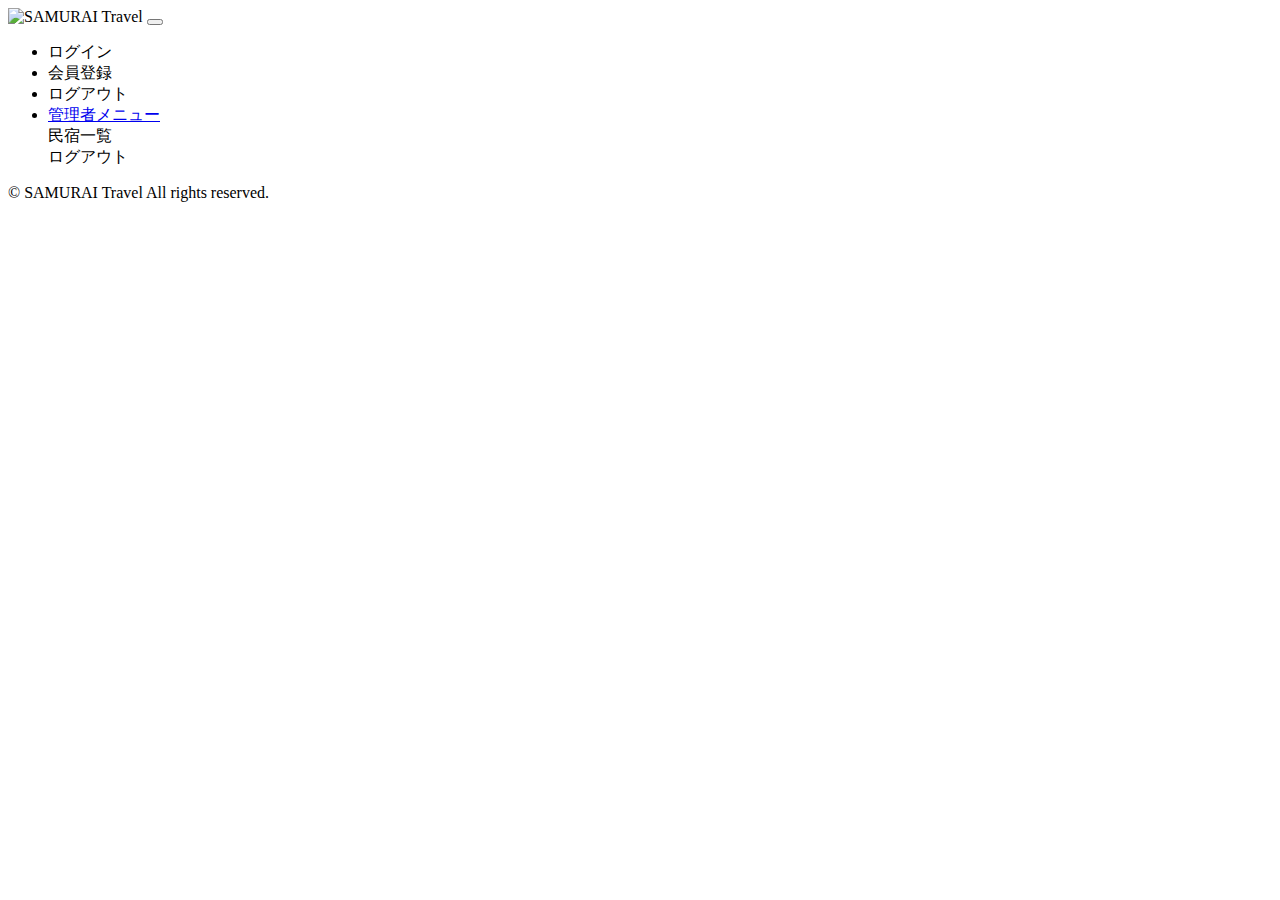
==== samuraitravel/src/main/resources/templates/fragment.html @ c54a49e8 "samuraitravel" ====
<!DOCTYPE html>
 <html xmlns:th="https://www.thymeleaf.org" xmlns:sec="http://www.thymeleaf.org/extras/spring-security">
     <head>
         <!-- meta要素の部品化 -->
         <div th:fragment="meta" th:remove="tag">
             <meta charset="UTF-8">
             <meta name="viewport" content="width=device-width, initial-scale=1">
         </div>                        
         
         <!-- link要素の部品化 -->
         <div th:fragment="styles" th:remove="tag">
             <!-- Bootstrap -->
             <link href="https://cdn.jsdelivr.net/npm/bootstrap@5.2.3/dist/css/bootstrap.min.css" rel="stylesheet" integrity="sha384-rbsA2VBKQhggwzxH7pPCaAqO46MgnOM80zW1RWuH61DGLwZJEdK2Kadq2F9CUG65" crossorigin="anonymous">
             
             <!-- Google Fonts -->
             <link rel="preconnect" href="https://fonts.googleapis.com">
             <link rel="preconnect" href="https://fonts.gstatic.com" crossorigin>
             <link href="https://fonts.googleapis.com/css2?family=Noto+Sans+JP:wght@400;500&display=swap" rel="stylesheet">
             
             <link th:href="@{/css/style.css}" rel="stylesheet" >
         </div>   
         
         <title>部品化用のHTMLファイル</title>     
     </head>
     <body>
         <!-- ヘッダーの部品化 -->
         <div th:fragment="header" th:remove="tag">
             <nav class="navbar navbar-expand-md navbar-light bg-white shadow-sm samuraitravel-navbar">
                 <div class="container samuraitravel-container">
                     <a class="navbar-brand" th:href="@{/}">                        
                         <img class="samuraitravel-logo me-1" th:src="@{/images/logo.png}" alt="SAMURAI Travel">                        
                     </a>                                                                    

                     <button class="navbar-toggler" type="button" data-bs-toggle="collapse" data-bs-target="#navbarSupportedContent" aria-controls="navbarSupportedContent" aria-expanded="false" aria-label="Toggle navigation">
                         <span class="navbar-toggler-icon"></span>
                     </button>
                     
                     <div class="collapse navbar-collapse" id="navbarSupportedContent">                                    
                         <ul class="navbar-nav ms-auto">    
                             <!-- 未ログインであれば表示する -->
                             <li class="nav-item" sec:authorize="isAnonymous()">
                                 <a class="nav-link" th:href="@{/login}">ログイン</a>
                             </li>  
                             <li class="nav-item" sec:authorize="isAnonymous()">
                                 <a class="nav-link" th:href="@{/signup}">会員登録</a>
                             </li>                                                                     
                     
                             <!-- ログイン済みであれば表示する --> 
                             <li class="nav-item dropdown" sec:authorize="hasRole('ROLE_GENERAL')">
                                 <a id="navbarDropdownGeneral" class="nav-link dropdown-toggle" href="#" role="button" data-bs-toggle="dropdown" aria-haspopup="true" aria-expanded="false" v-pre>
                                     <span sec:authentication="principal.user.name"></span>
                                 </a>
         
                                 <div class="dropdown-menu dropdown-menu-end" aria-labelledby="navbarDropdownGeneral">                                                                  
                                     <a class="dropdown-item samuraitravel-dropdown-item" th:href="@{/logout}" onclick="event.preventDefault(); document.getElementById('logout-form').submit();">
                                         ログアウト
                                     </a>
                                     <form class="d-none" id="logout-form" th:action="@{/logout}" method="post"></form>                                     
                                 </div>
                             </li>                       
                                 
                             <!-- 管理者であれば表示する -->    
                             <li class="nav-item dropdown" sec:authorize="hasRole('ROLE_ADMIN')">
                                 <a id="navbarDropdownAdmin" class="nav-link dropdown-toggle" href="#" role="button" data-bs-toggle="dropdown" aria-haspopup="true" aria-expanded="false" v-pre>
                                     管理者メニュー
                                 </a>
         
                                 <div class="dropdown-menu dropdown-menu-end" aria-labelledby="navbarDropdownAdmin">                                                                                            
                                     <a class="dropdown-item samuraitravel-dropdown-item" th:href="@{/admin/houses}">民宿一覧</a>                                                                                                     
                                                               
                                     <div class="dropdown-divider"></div>
                                     
                                     <a class="dropdown-item samuraitravel-dropdown-item" th:href="@{/logout}" onclick="event.preventDefault(); document.getElementById('logout-form').submit();">
                                         ログアウト
                                     </a>
                                     <form class="d-none" id="logout-form" th:action="@{/logout}" method="post"></form> 
                                 </div>
                             </li>                           
                         </ul>       
                    </div>                                                                                    
                </div>
            </nav>
        </div>
         
         
         <!-- フッターの部品化 -->
         <div th:fragment="footer" th:remove="tag">
             <footer>
                 <div class="d-flex justify-content-center align-items-center h-100">
                     <p class="text-center text-muted small mb-0">&copy; SAMURAI Travel All rights reserved.</p>      
                 </div>                 
             </footer>
         </div>
     
         <!-- script要素の部品化 -->
         <div th:fragment="scripts" th:remove="tag">
             <!-- Bootstrap -->
             <script src="https://cdn.jsdelivr.net/npm/bootstrap@5.2.3/dist/js/bootstrap.bundle.min.js" integrity="sha384-kenU1KFdBIe4zVF0s0G1M5b4hcpxyD9F7jL+jjXkk+Q2h455rYXK/7HAuoJl+0I4" crossorigin="anonymous"></script>
         </div>
     </body>
 </html>
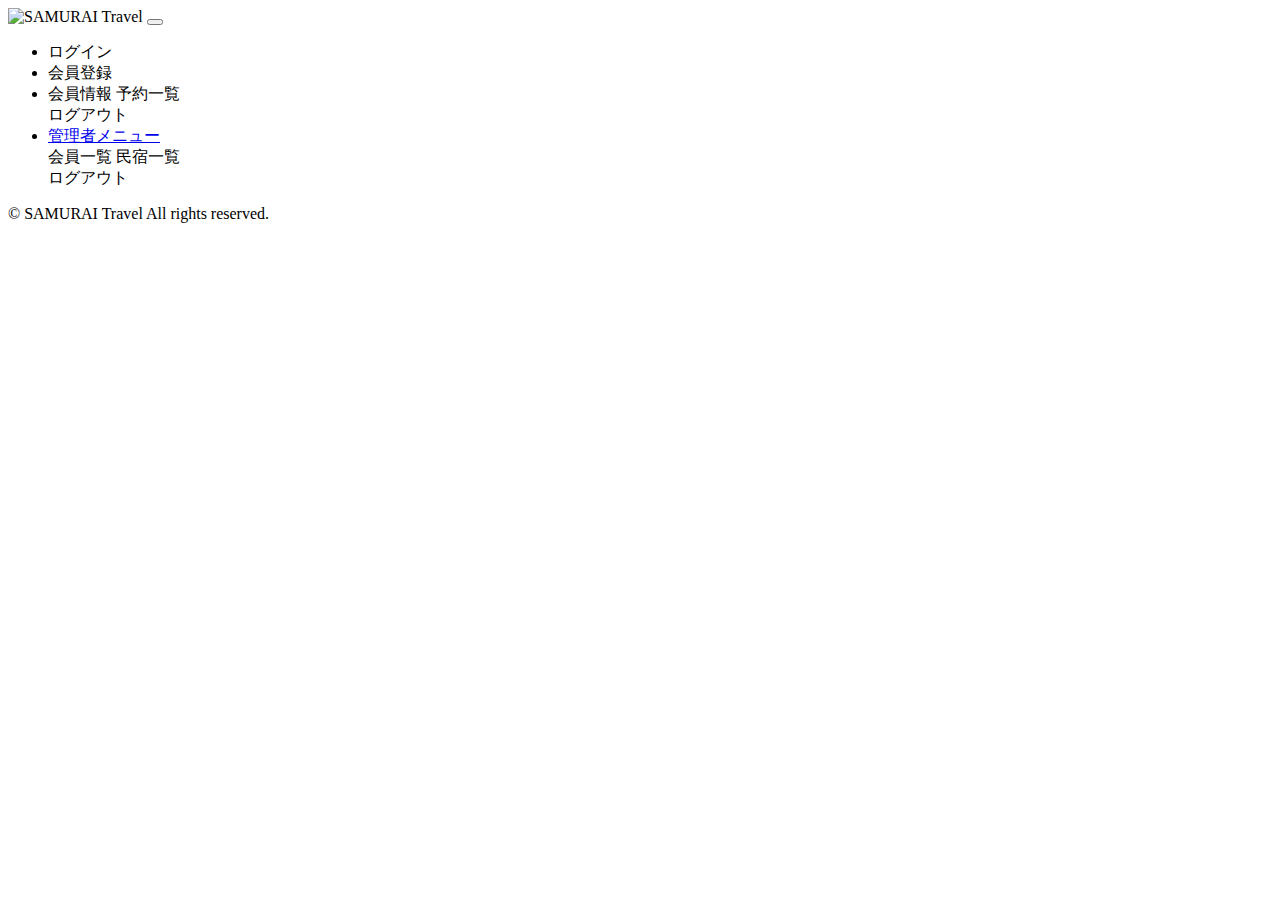
==== commit ba97ea65: "ワークツリーの変更" ====
--- a/samuraitravel/src/main/resources/templates/fragment.html
+++ b/samuraitravel/src/main/resources/templates/fragment.html
@@ -51,7 +51,12 @@
                                      <span sec:authentication="principal.user.name"></span>
                                  </a>
          
-                                 <div class="dropdown-menu dropdown-menu-end" aria-labelledby="navbarDropdownGeneral">                                                                  
+                                 <div class="dropdown-menu dropdown-menu-end" aria-labelledby="navbarDropdownGeneral">  
+                                     <a class="dropdown-item samuraitravel-dropdown-item" th:href="@{/user}">会員情報</a>  
+                                     <a class="dropdown-item samuraitravel-dropdown-item" th:href="@{/reservations}">予約一覧</a>                  
+                                     
+                                     <div class="dropdown-divider"></div>
+                                                                                                      
                                      <a class="dropdown-item samuraitravel-dropdown-item" th:href="@{/logout}" onclick="event.preventDefault(); document.getElementById('logout-form').submit();">
                                          ログアウト
                                      </a>
@@ -65,7 +70,8 @@
                                      管理者メニュー
                                  </a>
          
-                                 <div class="dropdown-menu dropdown-menu-end" aria-labelledby="navbarDropdownAdmin">                                                                                            
+                                 <div class="dropdown-menu dropdown-menu-end" aria-labelledby="navbarDropdownAdmin">  
+                                 	    <a class="dropdown-item samuraitravel-dropdown-item" th:href="@{/admin/users}">会員一覧</a>                                                                                                         
                                      <a class="dropdown-item samuraitravel-dropdown-item" th:href="@{/admin/houses}">民宿一覧</a>                                                                                                     
                                                                
                                      <div class="dropdown-divider"></div>
